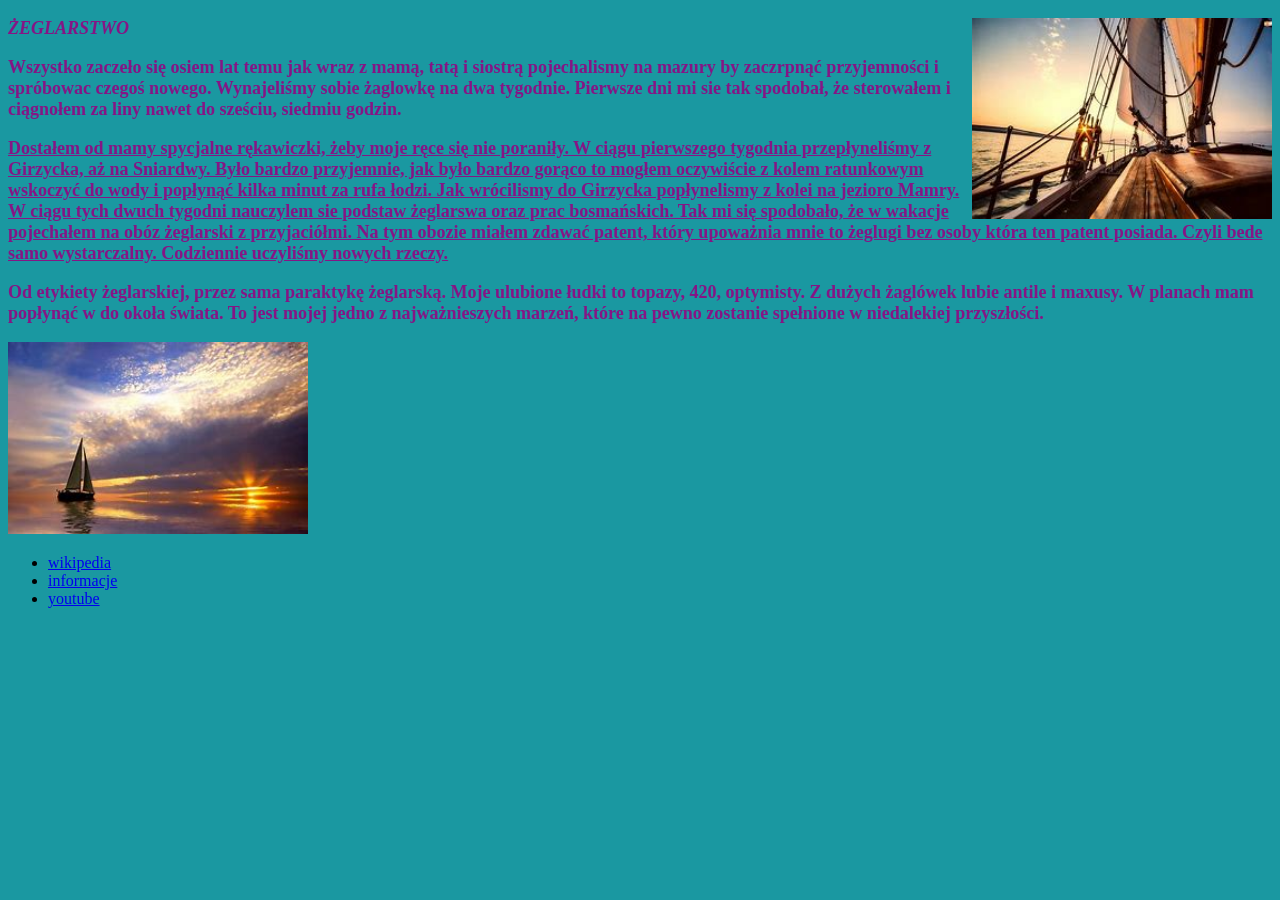
==== index.html @ a954fb57 "Rename hobby.html to index.html" ====
<!DOCTYPE html>
<html lang="en">
<head>
    <meta charset="UTF-8">
    <meta http-equiv="X-UA-Compatible" content="IE=edge">
    <meta name="viewport" content="width=device-width, initial-scale=1.0">
    <title>Document</title>
<link rel="stylesheet" href="style.css">
</head>
<body>
    





<p> <b> <i> <img src="zagle.jpg" alt="" width="300"align="right" >ŻEGLARSTWO</i></b></p>


 <p>

Wszystko zaczeło się osiem lat temu jak wraz z mamą, tatą i siostrą pojechalismy na mazury by zaczrpnąć przyjemności  i spróbowac czegoś nowego. Wynajeliśmy sobie żaglowkę na dwa tygodnie. Pierwsze dni mi sie tak spodobał, że sterowałem i ciągnołem za liny nawet do sześciu, siedmiu godzin. 
</p>

<p> <u>Dostałem od mamy spycjalne rękawiczki, żeby moje ręce się nie poraniły.  W ciągu pierwszego tygodnia przepłyneliśmy z Girzycka, aż na Sniardwy.  Było bardzo przyjemnie, jak było bardzo gorąco to mogłem oczywiście z kolem ratunkowym wskoczyć do wody i popłynąć kilka minut za rufa łodzi. Jak wrócilismy do Girzycka popłynelismy z kolei na jezioro Mamry. W ciągu tych dwuch tygodni nauczylem sie podstaw żeglarswa oraz prac bosmańskich. Tak mi się spodobało, że w wakacje pojechałem na obóz żeglarski z przyjaciółmi. Na tym obozie miałem zdawać patent, który upoważnia mnie to żeglugi bez osoby która ten patent posiada. Czyli bede samo wystarczalny. Codziennie uczyliśmy nowych rzeczy.</u>

</p>

<p> <b>Od etykiety żeglarskiej, przez  sama paraktykę żeglarską. Moje ulubione łudki to topazy, 420, optymisty. Z dużych żaglówek lubie antile i maxusy. W planach mam popłynąć w do okoła świata. To jest mojej jedno z najważnieszych marzeń, które na pewno zostanie spełnione w niedalekiej przyszłości. </b>

</p>


<img src="zagle1.jpg" alt=""  width="300"  >


<ul> 
    
    <li> <a href="https://pl.wikipedia.org/wiki/%C5%BBeglarstwo">wikipedia</a> </li>
    
    <li> <a href="http://zeglarstwo.net.pl/">informacje</a> </li>
    
    <li> <a href="https://www.youtube.com/watch?v=aNta7MZoKbU">youtube</a></li>

</ul>






</body>
</html>
---- style.css ----
body


{

    background-color: rgb(26, 152, 161);

}






p

{ color: rgb(133, 21, 133);
 
    font-weight: 800;
    font-size: large;
    font-family: Georgia, 'Times New Roman', Times, serif;

}

#ob1


{


width: 500px;




}
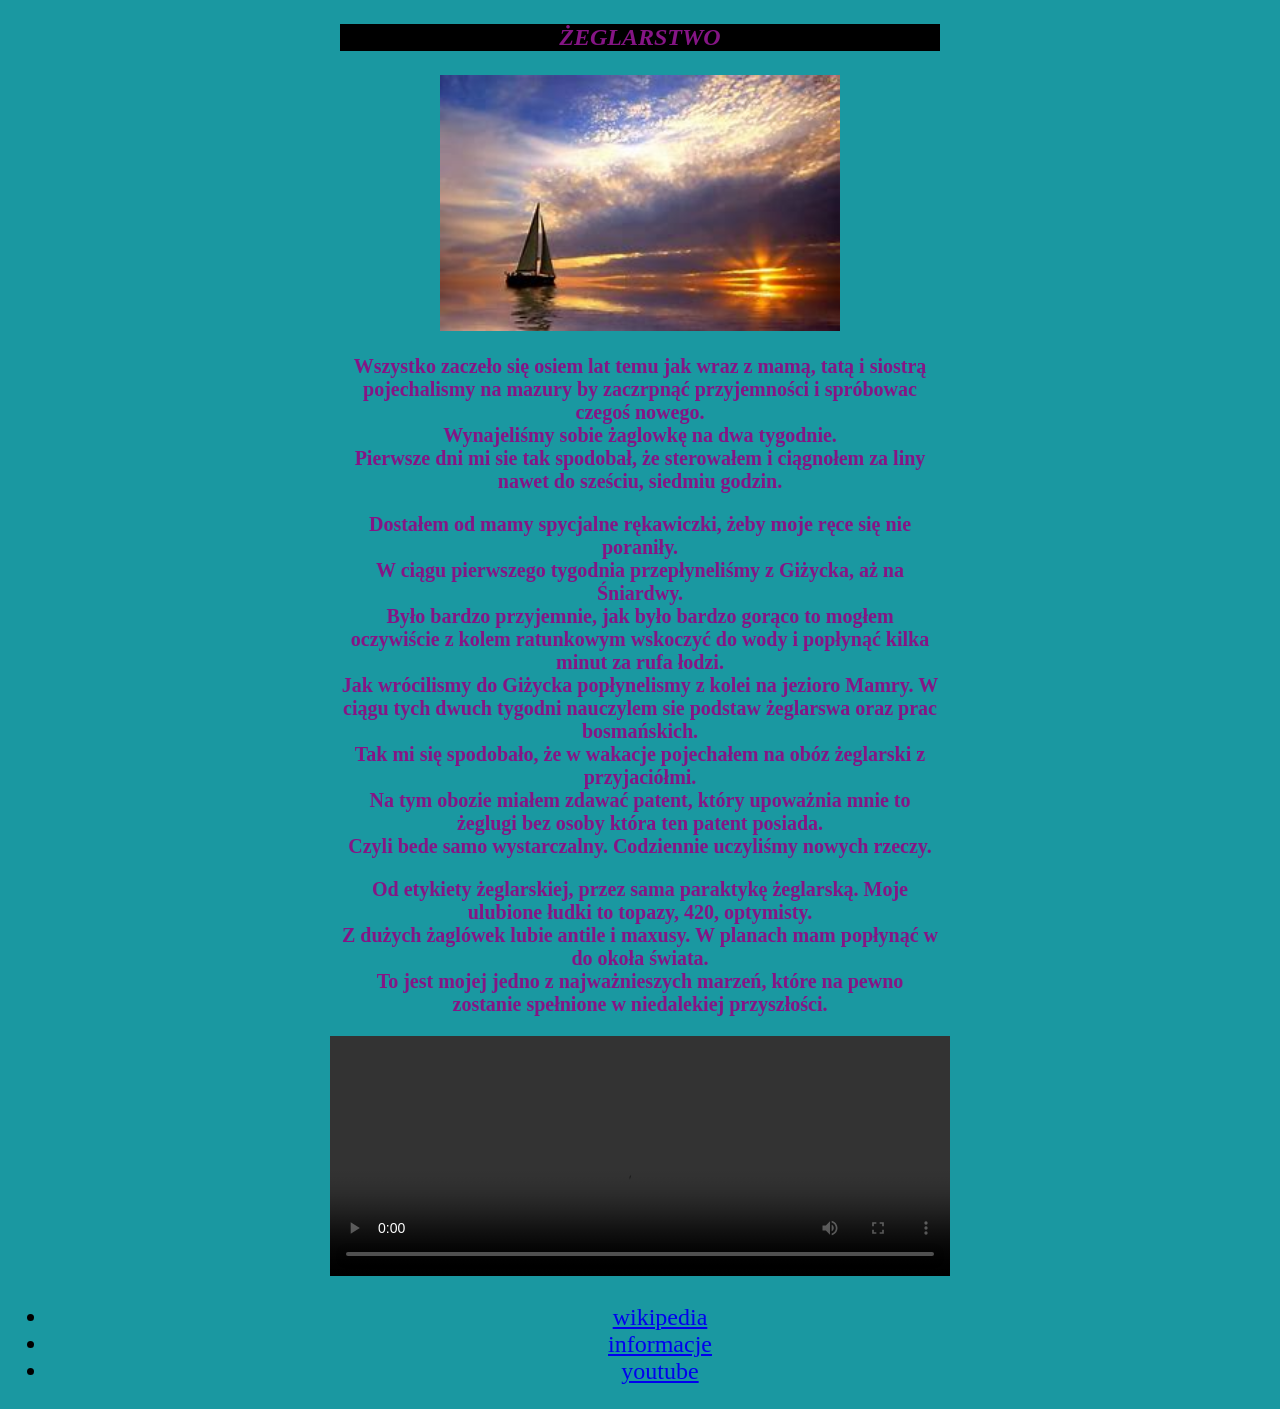
==== commit c56c18c9: "Add files via upload" ====
--- a/index.html
+++ b/index.html
@@ -10,28 +10,35 @@
 <body>
     
 
+<div>
+
+
+<p class="head"> <b> <i> ŻEGLARSTWO</i></b></p>
+
+<img src="zagle1.jpg"   width="400"  >
+ <p>
+
+Wszystko zaczeło się osiem lat temu jak wraz z mamą, tatą i siostrą pojechalismy na mazury by zaczrpnąć przyjemności  i spróbowac czegoś nowego.<br> Wynajeliśmy sobie żaglowkę na dwa tygodnie.<br> Pierwsze dni mi sie tak spodobał, że sterowałem i ciągnołem za liny nawet do sześciu, siedmiu godzin. 
+</p>
+
+<p> Dostałem od mamy spycjalne rękawiczki, żeby moje ręce się nie poraniły. <br>  W ciągu pierwszego tygodnia przepłyneliśmy z Giżycka, aż na Śniardwy.<br>   Było bardzo przyjemnie, jak było bardzo gorąco to mogłem oczywiście z kolem ratunkowym wskoczyć do wody i popłynąć kilka minut za rufa łodzi.<br>  Jak wrócilismy do Giżycka popłynelismy z kolei na jezioro Mamry. W ciągu tych dwuch tygodni nauczylem sie podstaw żeglarswa oraz prac bosmańskich.<br>  Tak mi się spodobało, że w wakacje pojechałem na obóz żeglarski z przyjaciółmi. <br> Na tym obozie miałem zdawać patent, który upoważnia mnie to żeglugi bez osoby która ten patent posiada.<br>  Czyli bede samo wystarczalny. Codziennie uczyliśmy nowych rzeczy.
+
+</p>
+
+<p> <b>Od etykiety żeglarskiej, przez  sama paraktykę żeglarską. Moje ulubione łudki to topazy, 420, optymisty.<br>  Z dużych żaglówek lubie antile i maxusy. W planach mam popłynąć w do okoła świata. <br> To jest mojej jedno z najważnieszych marzeń, które na pewno zostanie spełnione w niedalekiej przyszłości. </b>
+
+</p>
+</div>
+</body>
+
+
+<video src="film 1.mp4"
+<video width="620" height="240" controls></video>
 
 
 
 
-<p> <b> <i> <img src="zagle.jpg" alt="" width="300"align="right" >ŻEGLARSTWO</i></b></p>
 
-
- <p>
-
-Wszystko zaczeło się osiem lat temu jak wraz z mamą, tatą i siostrą pojechalismy na mazury by zaczrpnąć przyjemności  i spróbowac czegoś nowego. Wynajeliśmy sobie żaglowkę na dwa tygodnie. Pierwsze dni mi sie tak spodobał, że sterowałem i ciągnołem za liny nawet do sześciu, siedmiu godzin. 
-</p>
-
-<p> <u>Dostałem od mamy spycjalne rękawiczki, żeby moje ręce się nie poraniły.  W ciągu pierwszego tygodnia przepłyneliśmy z Girzycka, aż na Sniardwy.  Było bardzo przyjemnie, jak było bardzo gorąco to mogłem oczywiście z kolem ratunkowym wskoczyć do wody i popłynąć kilka minut za rufa łodzi. Jak wrócilismy do Girzycka popłynelismy z kolei na jezioro Mamry. W ciągu tych dwuch tygodni nauczylem sie podstaw żeglarswa oraz prac bosmańskich. Tak mi się spodobało, że w wakacje pojechałem na obóz żeglarski z przyjaciółmi. Na tym obozie miałem zdawać patent, który upoważnia mnie to żeglugi bez osoby która ten patent posiada. Czyli bede samo wystarczalny. Codziennie uczyliśmy nowych rzeczy.</u>
-
-</p>
-
-<p> <b>Od etykiety żeglarskiej, przez  sama paraktykę żeglarską. Moje ulubione łudki to topazy, 420, optymisty. Z dużych żaglówek lubie antile i maxusy. W planach mam popłynąć w do okoła świata. To jest mojej jedno z najważnieszych marzeń, które na pewno zostanie spełnione w niedalekiej przyszłości. </b>
-
-</p>
-
-
-<img src="zagle1.jpg" alt=""  width="300"  >
 
 
 <ul> 
--- a/style.css
+++ b/style.css
@@ -3,14 +3,20 @@
 
 
 {
-
+    text-align: center;
     background-color: rgb(26, 152, 161);
 
 }
 
 
 
+.head
 
+{
+
+    font-size: x-large;
+    background-color: rgb(0, 0, 0);
+}
 
 
 p
@@ -18,7 +24,7 @@
 { color: rgb(133, 21, 133);
  
     font-weight: 800;
-    font-size: large;
+    font-size: 15pt;
     font-family: Georgia, 'Times New Roman', Times, serif;
 
 }
@@ -35,6 +41,18 @@
 
 
 }
+ul
+{
+    font-size: x-large;
+    color: black;
+}
+
+div
+
+{
+    max-width: 600px;
+    margin: auto;
+}
 
 
 
@@ -45,5 +63,3 @@
 
 
 
-
-
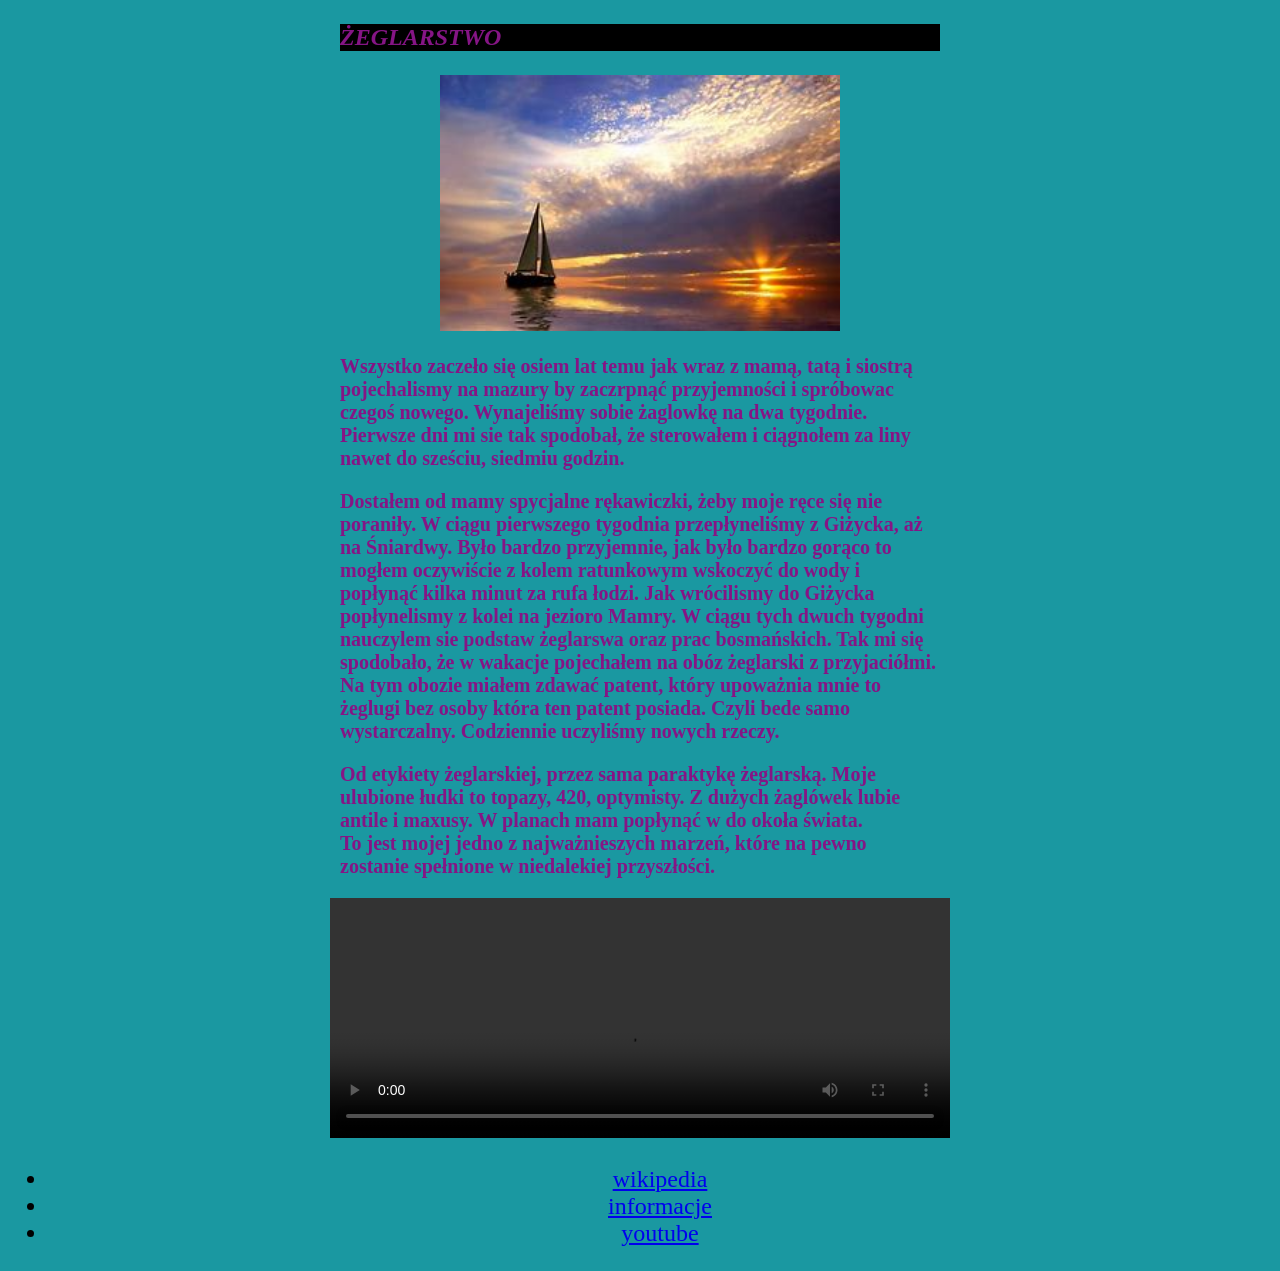
==== commit a8df5522: "Add files via upload" ====
--- a/index.html
+++ b/index.html
@@ -18,14 +18,14 @@
 <img src="zagle1.jpg"   width="400"  >
  <p>
 
-Wszystko zaczeło się osiem lat temu jak wraz z mamą, tatą i siostrą pojechalismy na mazury by zaczrpnąć przyjemności  i spróbowac czegoś nowego.<br> Wynajeliśmy sobie żaglowkę na dwa tygodnie.<br> Pierwsze dni mi sie tak spodobał, że sterowałem i ciągnołem za liny nawet do sześciu, siedmiu godzin. 
+Wszystko zaczeło się osiem lat temu jak wraz z mamą, tatą i siostrą pojechalismy na mazury by zaczrpnąć przyjemności  i spróbowac czegoś nowego. Wynajeliśmy sobie żaglowkę na dwa tygodnie. Pierwsze dni mi sie tak spodobał, że sterowałem i ciągnołem za liny nawet do sześciu, siedmiu godzin. 
 </p>
 
-<p> Dostałem od mamy spycjalne rękawiczki, żeby moje ręce się nie poraniły. <br>  W ciągu pierwszego tygodnia przepłyneliśmy z Giżycka, aż na Śniardwy.<br>   Było bardzo przyjemnie, jak było bardzo gorąco to mogłem oczywiście z kolem ratunkowym wskoczyć do wody i popłynąć kilka minut za rufa łodzi.<br>  Jak wrócilismy do Giżycka popłynelismy z kolei na jezioro Mamry. W ciągu tych dwuch tygodni nauczylem sie podstaw żeglarswa oraz prac bosmańskich.<br>  Tak mi się spodobało, że w wakacje pojechałem na obóz żeglarski z przyjaciółmi. <br> Na tym obozie miałem zdawać patent, który upoważnia mnie to żeglugi bez osoby która ten patent posiada.<br>  Czyli bede samo wystarczalny. Codziennie uczyliśmy nowych rzeczy.
+<p> Dostałem od mamy spycjalne rękawiczki, żeby moje ręce się nie poraniły.   W ciągu pierwszego tygodnia przepłyneliśmy z Giżycka, aż na Śniardwy.   Było bardzo przyjemnie, jak było bardzo gorąco to mogłem oczywiście z kolem ratunkowym wskoczyć do wody i popłynąć kilka minut za rufa łodzi.  Jak wrócilismy do Giżycka popłynelismy z kolei na jezioro Mamry. W ciągu tych dwuch tygodni nauczylem sie podstaw żeglarswa oraz prac bosmańskich.  Tak mi się spodobało, że w wakacje pojechałem na obóz żeglarski z przyjaciółmi.  Na tym obozie miałem zdawać patent, który upoważnia mnie to żeglugi bez osoby która ten patent posiada. Czyli bede samo wystarczalny. Codziennie uczyliśmy nowych rzeczy.
 
 </p>
 
-<p> <b>Od etykiety żeglarskiej, przez  sama paraktykę żeglarską. Moje ulubione łudki to topazy, 420, optymisty.<br>  Z dużych żaglówek lubie antile i maxusy. W planach mam popłynąć w do okoła świata. <br> To jest mojej jedno z najważnieszych marzeń, które na pewno zostanie spełnione w niedalekiej przyszłości. </b>
+<p> <b>Od etykiety żeglarskiej, przez  sama paraktykę żeglarską. Moje ulubione łudki to topazy, 420, optymisty.  Z dużych żaglówek lubie antile i maxusy. W planach mam popłynąć w do okoła świata. <br> To jest mojej jedno z najważnieszych marzeń, które na pewno zostanie spełnione w niedalekiej przyszłości. </b>
 
 </p>
 </div>
--- a/style.css
+++ b/style.css
@@ -26,7 +26,7 @@
     font-weight: 800;
     font-size: 15pt;
     font-family: Georgia, 'Times New Roman', Times, serif;
-
+    text-align: left;
 }
 
 #ob1
@@ -45,6 +45,7 @@
 {
     font-size: x-large;
     color: black;
+    
 }
 
 div
